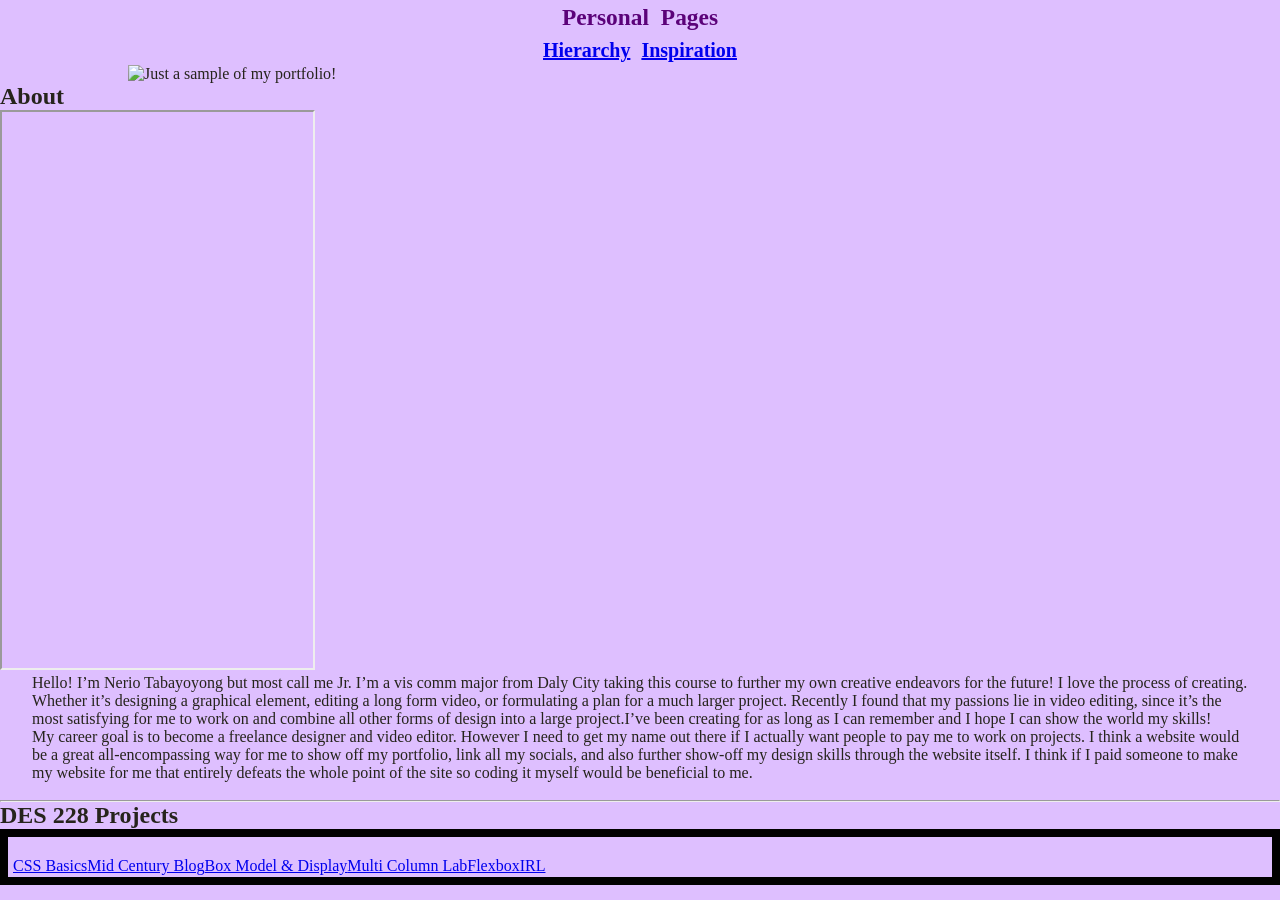
==== index.html @ 9719740d "what" ====
<!DOCTYPE html>
<html lang="en">
  <head>
    <meta charset="UTF-8">
    <link rel="stylesheet" href="css/style.css">
    <title>Home</title>
    <link>
  </head>
  <body>

<nav>
<h3>Personal Pages</h3>
<a href="hierarchy/hierarchy.html">Hierarchy</a>
<a href="inspiration/inspiration.html">Inspiration</a>
</nav>

<div id="gif">
<aside>
<img src="img/port.gif" alt="Just a sample of my portfolio!">
</div>

<section>
  <h1>About</h1>
  <iframe
    width="315"
    height="560"
    src="https://www.youtube.com/shorts/m08rYLYD4FU"
    title="Video self-portrait"
    allowfullscreen>
</iframe>
  <p>Hello! I’m Nerio Tabayoyong but most call me Jr. I’m a vis comm major from Daly City taking this course to further my own creative endeavors for the future! I love the process of creating. Whether it’s designing a graphical element, editing a long form video, or formulating a plan for a much larger project. Recently I found that my passions lie in video editing, since it’s the most satisfying for me to work on and combine all other forms of design into a large project.I’ve been creating for as long as I can remember and I hope I can show the world my skills!</p>
<p>My career goal is to become a freelance designer and video editor. However I need to get my name out there if I actually want people to pay me to work on projects. I think a website would be a great all-encompassing way for me to show off my portfolio, link all my socials, and also further show-off my design skills through the website itself. I think if I paid someone to make my website for me that entirely defeats the whole point of the site so coding it myself would be beneficial to me.</p>

</section>
<br>
<hr>
</body>
<h2>DES 228 Projects </h2>
<ol>

<a href="css_practice_one/index.html">CSS Basics</a>
<a href="mid_century_modern_blog/index.html">Mid Century Blog</a>
<a href="box_model/box_model.html">Box Model & Display</a>
<a href="multi_column_lab/multi_column_lab/index.html">Multi Column Lab</a>
<a href="flexboxIRL/index.html">FlexboxIRL</a>

</ol>

</html>
---- css/style.css ----
/* the * indicates universal styles, we will get into that later in the semester
for now, you can leave these alone */

* {
  margin: 0;
  padding: 0;
  box-sizing: border-box;
}

/* Css is how we add all things style, below there are two simple styles added
go ahead and play with these, can you get the colors to change? What do you notice?
 */

body {

    color: #26241C;
    background-color: #debfff;
}

nav {
 color: #5b0279;
 font-weight: bold;
 font-size: 20px;
 text-align: center;
 text-decoration: none;
 line-height: 1.5;
 word-spacing: 6px;
}

img {
  max-width: 80%;
  height: auto; 
  display: block;
  margin: auto;
}

p {
  display:block;
  flex-wrap: nowrap;
	justify-content: space-between;
	margin-left: 2.5%;
	margin-right: 2.5%;
}

ol {
  height: 50px;
  padding: 20px 5px 20px 5px;
  margin-bottom: 10px;
  border: 8px solid black;
  text-decoration: none;
display: flex;
}
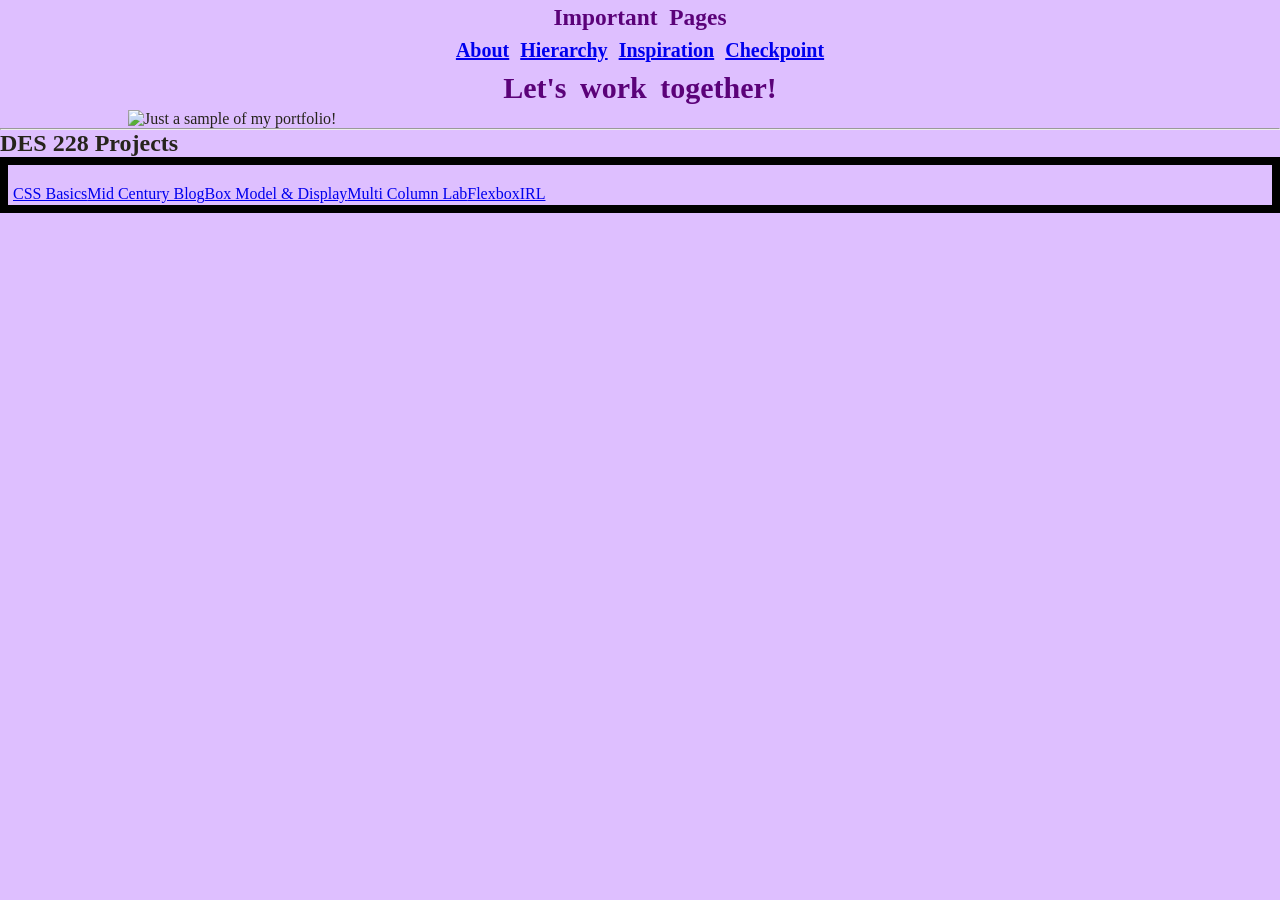
==== commit 54741379: "Menu1" ====
--- a/index.html
+++ b/index.html
@@ -9,34 +9,25 @@
   <body>
 
 <nav>
-<h3>Personal Pages</h3>
+
+<h3>Important Pages</h3>
+<a href="about/about.html">About</a>
 <a href="hierarchy/hierarchy.html">Hierarchy</a>
 <a href="inspiration/inspiration.html">Inspiration</a>
-</nav>
+<a href="checkpoint_one/checkpoint_one.html">Checkpoint</a>
 
+<h1>Let's work together!</h1> 
+</nav> 
 <div id="gif">
 <aside>
 <img src="img/port.gif" alt="Just a sample of my portfolio!">
 </div>
 
-<section>
-  <h1>About</h1>
-  <iframe
-    width="315"
-    height="560"
-    src="https://www.youtube.com/shorts/m08rYLYD4FU"
-    title="Video self-portrait"
-    allowfullscreen>
-</iframe>
-  <p>Hello! I’m Nerio Tabayoyong but most call me Jr. I’m a vis comm major from Daly City taking this course to further my own creative endeavors for the future! I love the process of creating. Whether it’s designing a graphical element, editing a long form video, or formulating a plan for a much larger project. Recently I found that my passions lie in video editing, since it’s the most satisfying for me to work on and combine all other forms of design into a large project.I’ve been creating for as long as I can remember and I hope I can show the world my skills!</p>
-<p>My career goal is to become a freelance designer and video editor. However I need to get my name out there if I actually want people to pay me to work on projects. I think a website would be a great all-encompassing way for me to show off my portfolio, link all my socials, and also further show-off my design skills through the website itself. I think if I paid someone to make my website for me that entirely defeats the whole point of the site so coding it myself would be beneficial to me.</p>
 
-</section>
-<br>
 <hr>
 </body>
 <h2>DES 228 Projects </h2>
-<ol>
+<article>
 
 <a href="css_practice_one/index.html">CSS Basics</a>
 <a href="mid_century_modern_blog/index.html">Mid Century Blog</a>
@@ -44,6 +35,6 @@
 <a href="multi_column_lab/multi_column_lab/index.html">Multi Column Lab</a>
 <a href="flexboxIRL/index.html">FlexboxIRL</a>
 
-</ol>
+</article>
 
 </html>
--- a/css/style.css
+++ b/css/style.css
@@ -42,7 +42,7 @@
 	margin-right: 2.5%;
 }
 
-ol {
+article {
   height: 50px;
   padding: 20px 5px 20px 5px;
   margin-bottom: 10px;
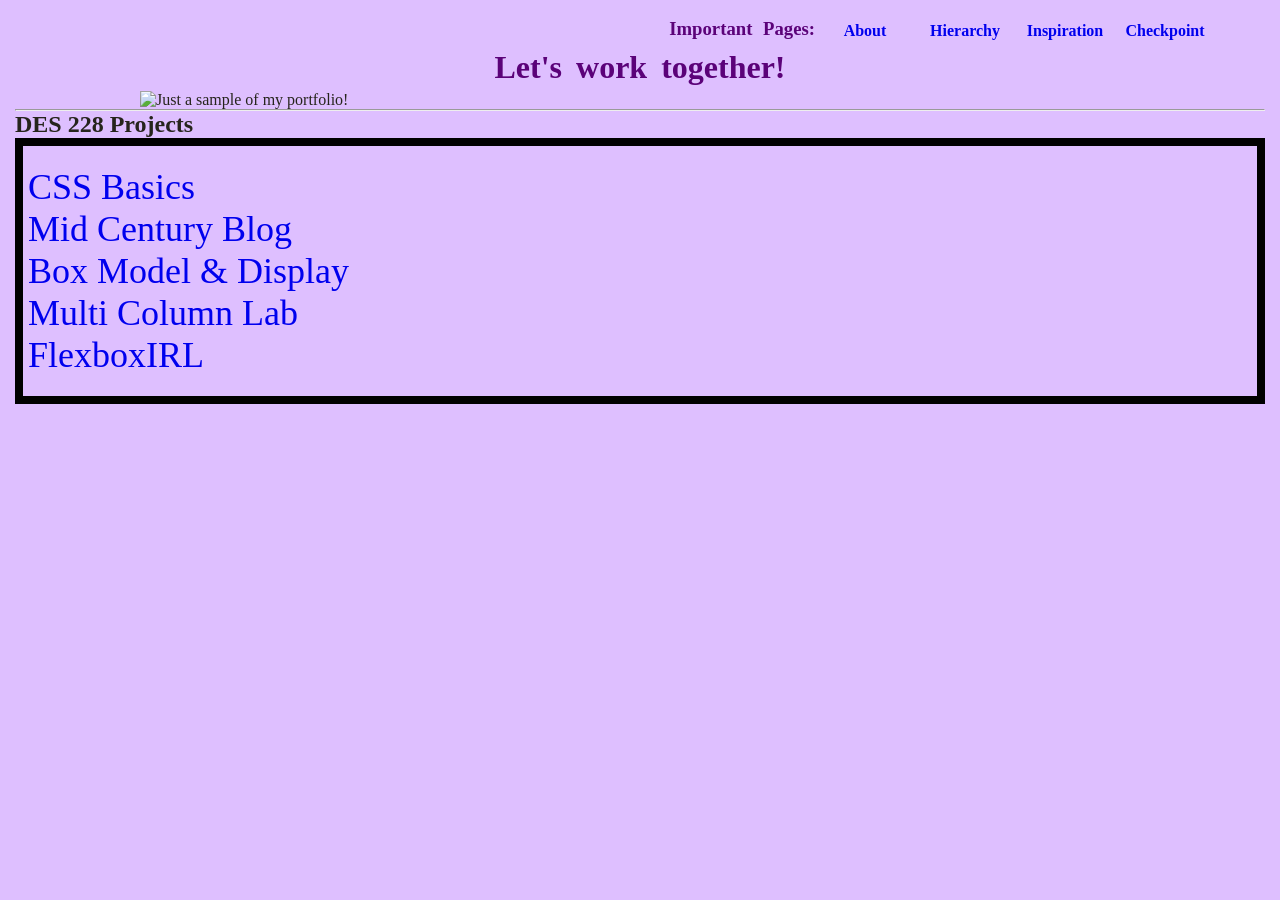
==== commit 2234c38b: "gffdgd" ====
--- a/index.html
+++ b/index.html
@@ -7,17 +7,16 @@
     <link>
   </head>
   <body>
-
+<header>
 <nav>
-
-<h3>Important Pages</h3>
+<h3>Important Pages: </h3>
 <a href="about/about.html">About</a>
 <a href="hierarchy/hierarchy.html">Hierarchy</a>
 <a href="inspiration/inspiration.html">Inspiration</a>
 <a href="checkpoint_one/checkpoint_one.html">Checkpoint</a>
-
+</nav> 
 <h1>Let's work together!</h1> 
-</nav> 
+</header>
 <div id="gif">
 <aside>
 <img src="img/port.gif" alt="Just a sample of my portfolio!">
--- a/css/style.css
+++ b/css/style.css
@@ -5,6 +5,7 @@
   margin: 0;
   padding: 0;
   box-sizing: border-box;
+  text-decoration: none;
 }
 
 /* Css is how we add all things style, below there are two simple styles added
@@ -15,16 +16,16 @@
 
     color: #26241C;
     background-color: #debfff;
+    margin: 15px 15px 15px 15px;
 }
 
-nav {
- color: #5b0279;
- font-weight: bold;
- font-size: 20px;
- text-align: center;
- text-decoration: none;
- line-height: 1.5;
- word-spacing: 6px;
+header {
+  color: #5b0279;
+  font-weight: bold;
+  text-align: center;
+  text-decoration: none;
+  line-height: 1.5;
+  word-spacing: 6px;
 }
 
 img {
@@ -42,11 +43,30 @@
 	margin-right: 2.5%;
 }
 
+nav{
+  display:flex;	
+  flex-direction:row;
+  flex-wrap: nowrap;
+	align-items: end;
+  justify-content: end;
+	margin-right: 4%;
+  
+  a{
+  display:block;
+  flex-wrap: nowrap;
+  justify-content:space-evenly;
+  width: 100px;
+}
+}
+
+
+
 article {
-  height: 50px;
+  font-size: 36px;
   padding: 20px 5px 20px 5px;
-  margin-bottom: 10px;
   border: 8px solid black;
   text-decoration: none;
-display: flex;
-}+  display: flex;
+  flex-direction:column
+}
+
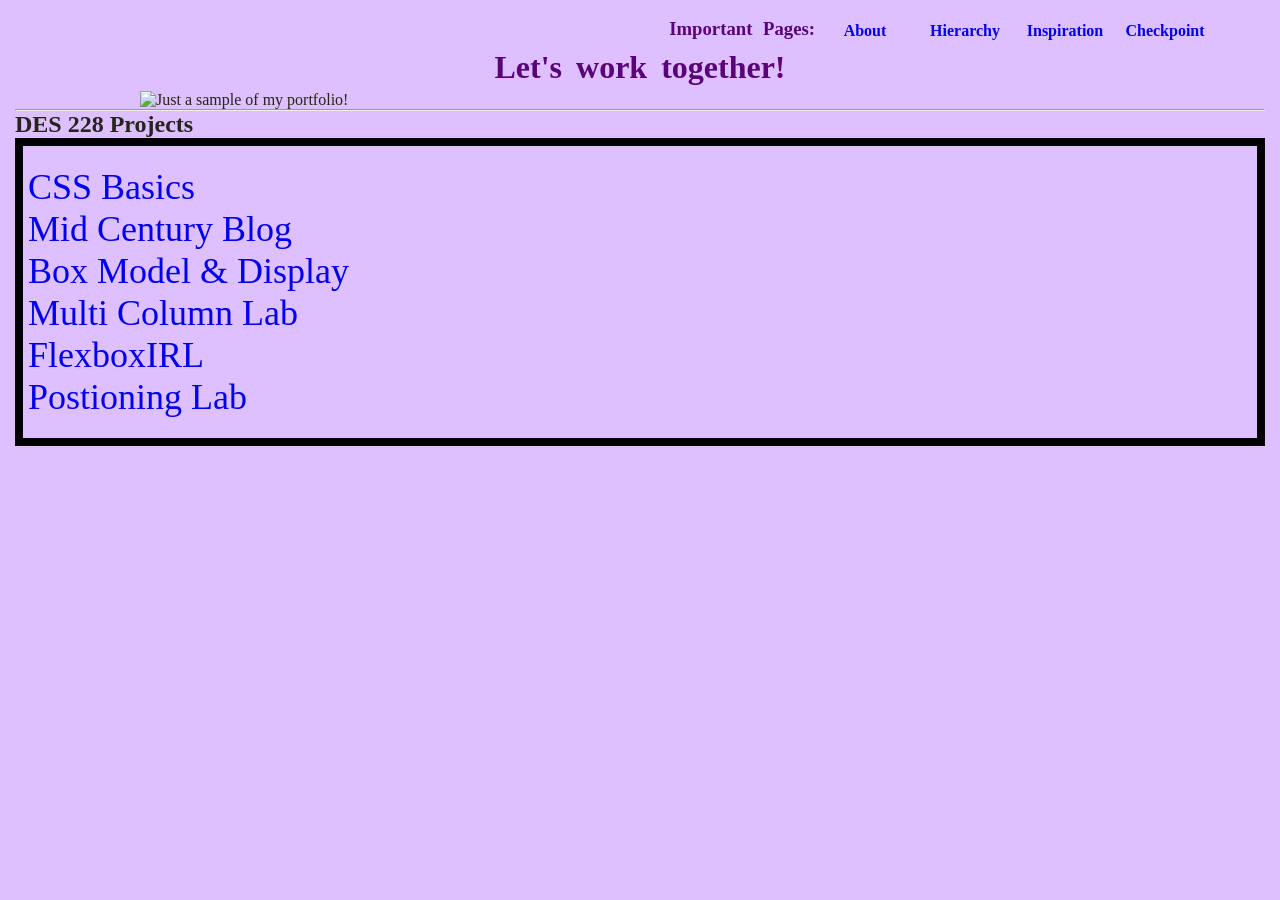
==== commit a2db07db: "NORWAY" ====
--- a/index.html
+++ b/index.html
@@ -33,6 +33,7 @@
 <a href="box_model/box_model.html">Box Model & Display</a>
 <a href="multi_column_lab/multi_column_lab/index.html">Multi Column Lab</a>
 <a href="flexboxIRL/index.html">FlexboxIRL</a>
+<a href="positioningLab/index.html">Postioning Lab </a>
 
 </article>
 
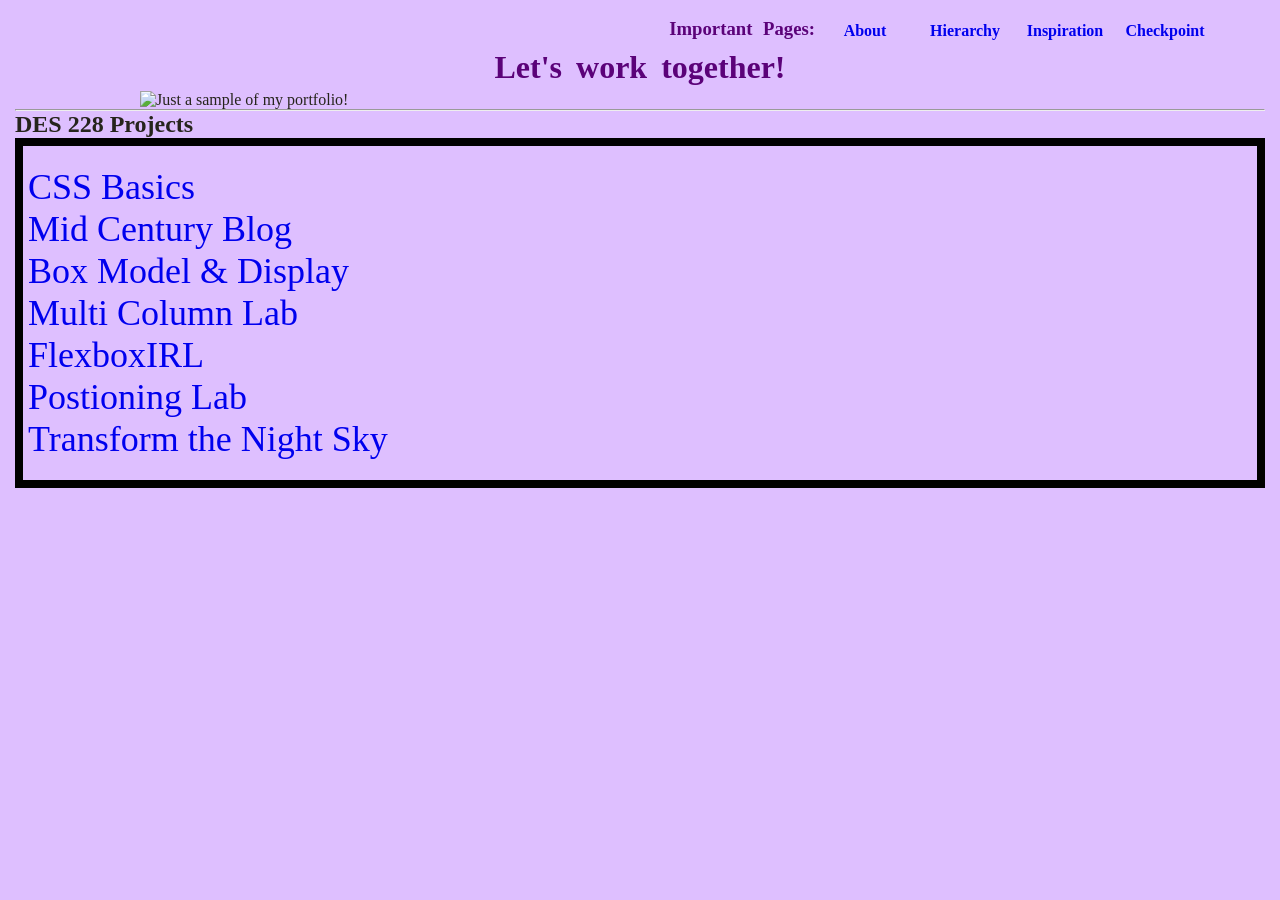
==== commit d261d104: "mom" ====
--- a/index.html
+++ b/index.html
@@ -34,6 +34,7 @@
 <a href="multi_column_lab/multi_column_lab/index.html">Multi Column Lab</a>
 <a href="flexboxIRL/index.html">FlexboxIRL</a>
 <a href="positioningLab/index.html">Postioning Lab </a>
+<a href="homework/homework.html">Transform the Night Sky</a>
 
 </article>
 
--- a/css/style.css
+++ b/css/style.css
@@ -70,3 +70,10 @@
   flex-direction:column
 }
 
+.vertical-list {
+  display: flex;
+  flex-direction: column; 
+  gap: 10%;                 
+  padding: 0;             
+  margin: 16px;              
+}
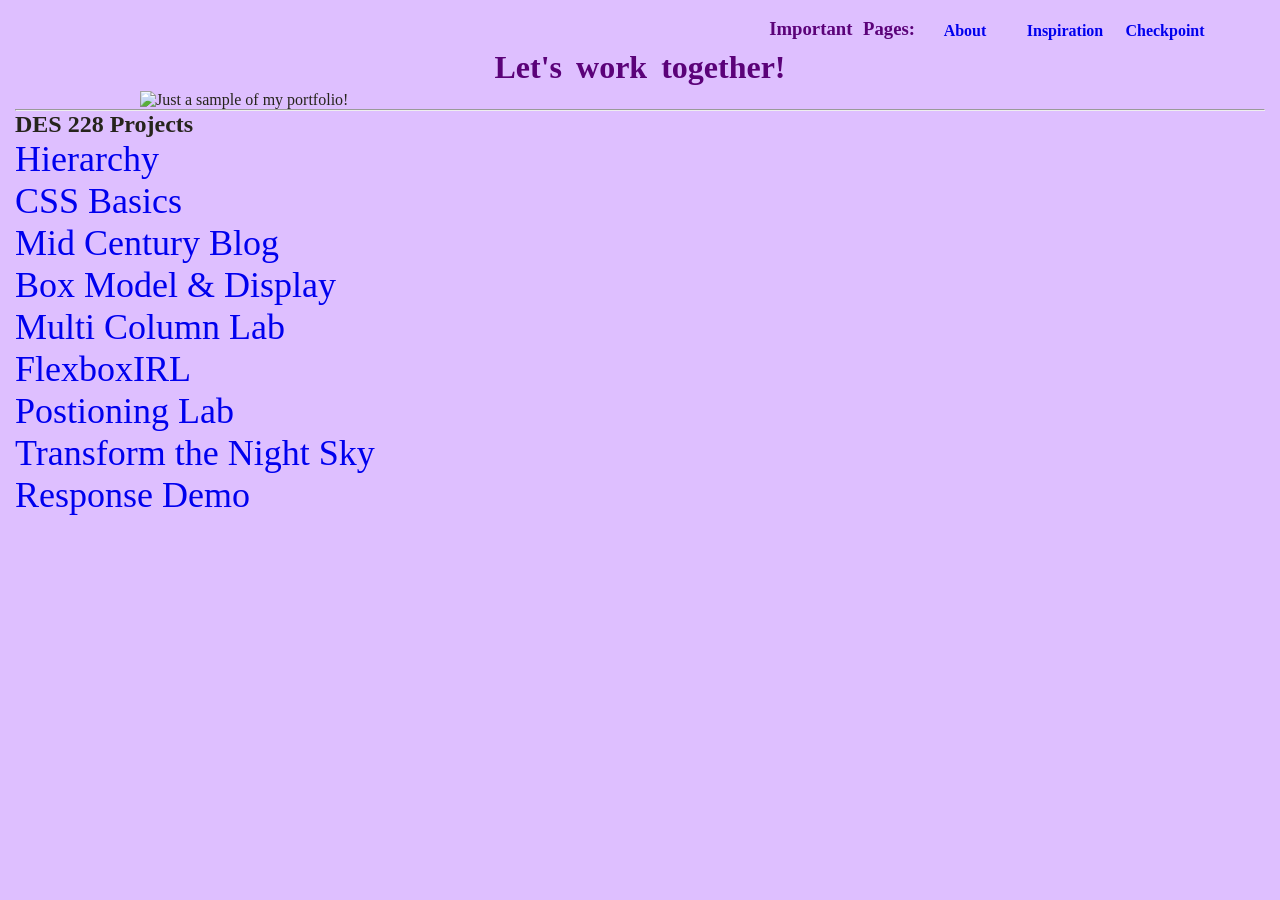
==== commit a4b15779: "PISS CRYSTALS ENERGIZE" ====
--- a/index.html
+++ b/index.html
@@ -11,7 +11,6 @@
 <nav>
 <h3>Important Pages: </h3>
 <a href="about/about.html">About</a>
-<a href="hierarchy/hierarchy.html">Hierarchy</a>
 <a href="inspiration/inspiration.html">Inspiration</a>
 <a href="checkpoint_one/checkpoint_one.html">Checkpoint</a>
 </nav> 
@@ -28,6 +27,7 @@
 <h2>DES 228 Projects </h2>
 <article>
 
+<a href="hierarchy/hierarchy.html">Hierarchy</a>
 <a href="css_practice_one/index.html">CSS Basics</a>
 <a href="mid_century_modern_blog/index.html">Mid Century Blog</a>
 <a href="box_model/box_model.html">Box Model & Display</a>
@@ -35,6 +35,7 @@
 <a href="flexboxIRL/index.html">FlexboxIRL</a>
 <a href="positioningLab/index.html">Postioning Lab </a>
 <a href="homework/homework.html">Transform the Night Sky</a>
+<a href="responsiveDemo/index.html">Response Demo</a>
 
 </article>
 
--- a/css/style.css
+++ b/css/style.css
@@ -56,18 +56,28 @@
   flex-wrap: nowrap;
   justify-content:space-evenly;
   width: 100px;
+  transition-duration: 0.5s;
+}
+a:hover{
+  transform: scale(1.2);
+  color:azure;
 }
 }
 
 
-
 article {
   font-size: 36px;
-  padding: 20px 5px 20px 5px;
-  border: 8px solid black;
   text-decoration: none;
   display: flex;
-  flex-direction:column
+  flex-direction:column;
+  position:relative;
+  a{
+    transition-duration: 0.5s;
+  }
+  a:hover{
+  transform: scale(1.1) translate(60px, 0px);
+  color:azure;
+}
 }
 
 .vertical-list {
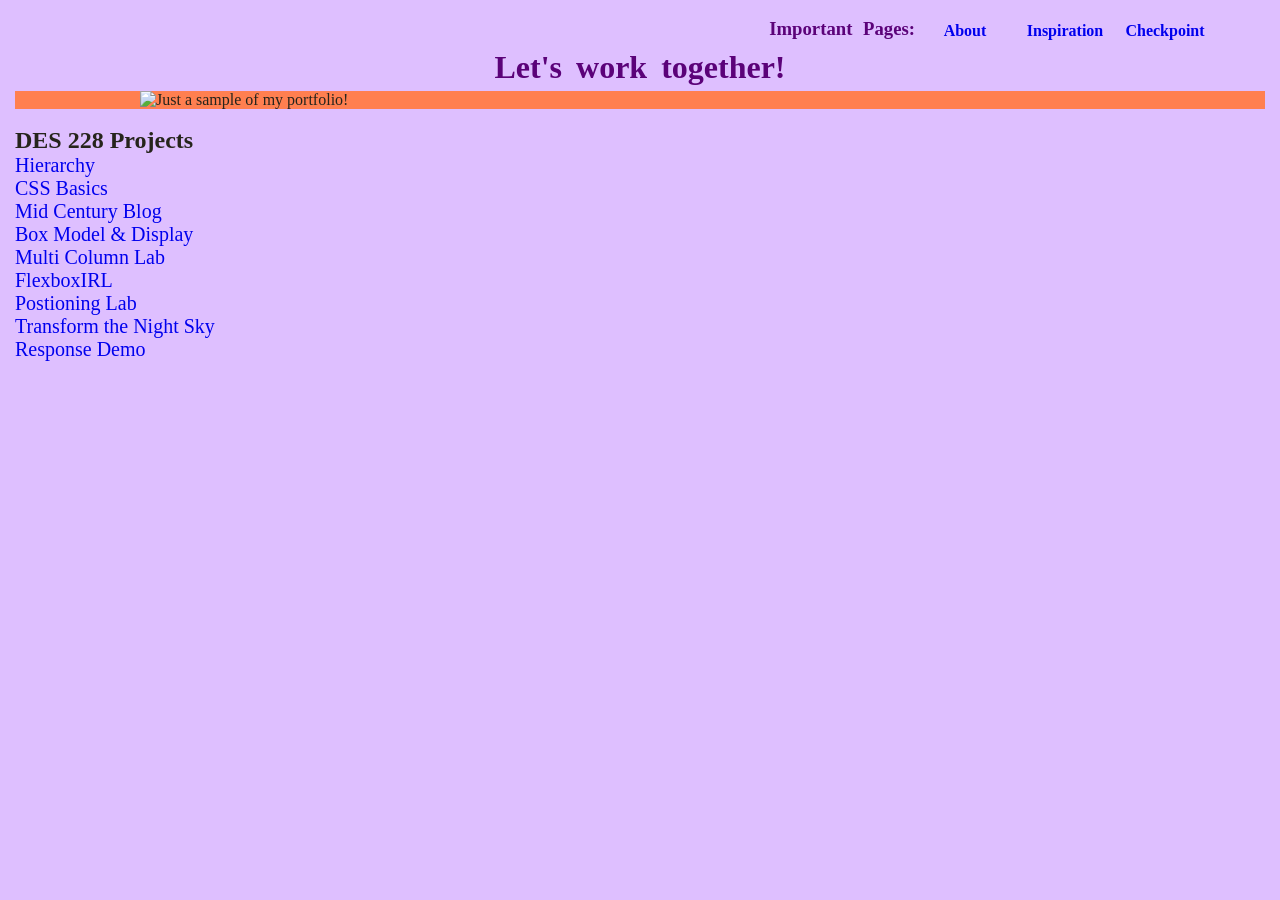
==== commit ff2b6f4a: "Responsive Setup" ====
--- a/index.html
+++ b/index.html
@@ -22,7 +22,7 @@
 </div>
 
 
-<hr>
+<br>
 </body>
 <h2>DES 228 Projects </h2>
 <article>
--- a/css/style.css
+++ b/css/style.css
@@ -66,7 +66,7 @@
 
 
 article {
-  font-size: 36px;
+  font-size: 1.25em;
   text-decoration: none;
   display: flex;
   flex-direction:column;
@@ -80,10 +80,39 @@
 }
 }
 
+/* --------styles--------------- */
+
 .vertical-list {
   display: flex;
   flex-direction: column; 
   gap: 10%;                 
   padding: 0;             
   margin: 16px;              
+}
+
+#gif {
+  height: auto; 
+  display: block;
+  margin: auto;
+  background-color: coral;
+}
+
+@media screen and (max-width: 600px){
+  body{
+    font-size: 75%;
+  }
+  #nav{
+  display:flex;	
+  flex-direction:row;
+  flex-wrap: nowrap;
+	align-items: end;
+  justify-content: end;
+  }
+
+  #article {
+  display: flex;
+  flex-direction:column;
+  position:relative;
+  }
+
 }
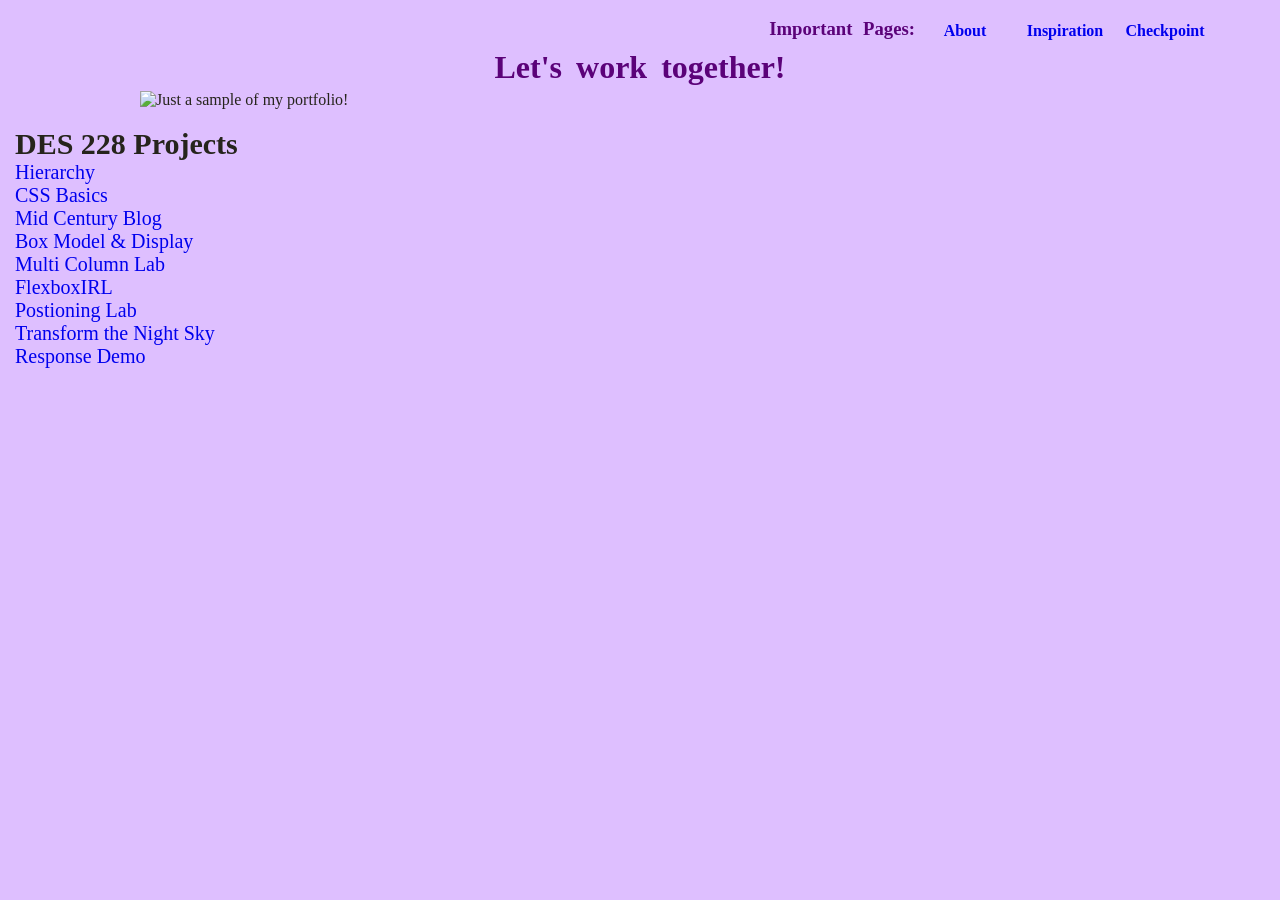
==== commit 222d93b6: "screen" ====
--- a/index.html
+++ b/index.html
@@ -24,8 +24,8 @@
 
 <br>
 </body>
+<article>
 <h2>DES 228 Projects </h2>
-<article>
 
 <a href="hierarchy/hierarchy.html">Hierarchy</a>
 <a href="css_practice_one/index.html">CSS Basics</a>
--- a/css/style.css
+++ b/css/style.css
@@ -90,29 +90,28 @@
   margin: 16px;              
 }
 
-#gif {
+@media screen and (max-width: 600px){
+  body{
+    font-size: 100%;
+  }
+  article{
+    font-size: 75%;
+    align-items: center;
+    a:hover{
+      transform: scale(1.1) translate(0px, 0px);
+      }
+  }
+  nav{
+    flex-direction:column;
+    align-items: center;
+  }
+  #h2{
+    align-items: center;
+  }
+  #gif {
   height: auto; 
   display: block;
   margin: auto;
-  background-color: coral;
-}
-
-@media screen and (max-width: 600px){
-  body{
-    font-size: 75%;
-  }
-  #nav{
-  display:flex;	
-  flex-direction:row;
-  flex-wrap: nowrap;
-	align-items: end;
-  justify-content: end;
-  }
-
-  #article {
-  display: flex;
-  flex-direction:column;
-  position:relative;
   }
 
 }
